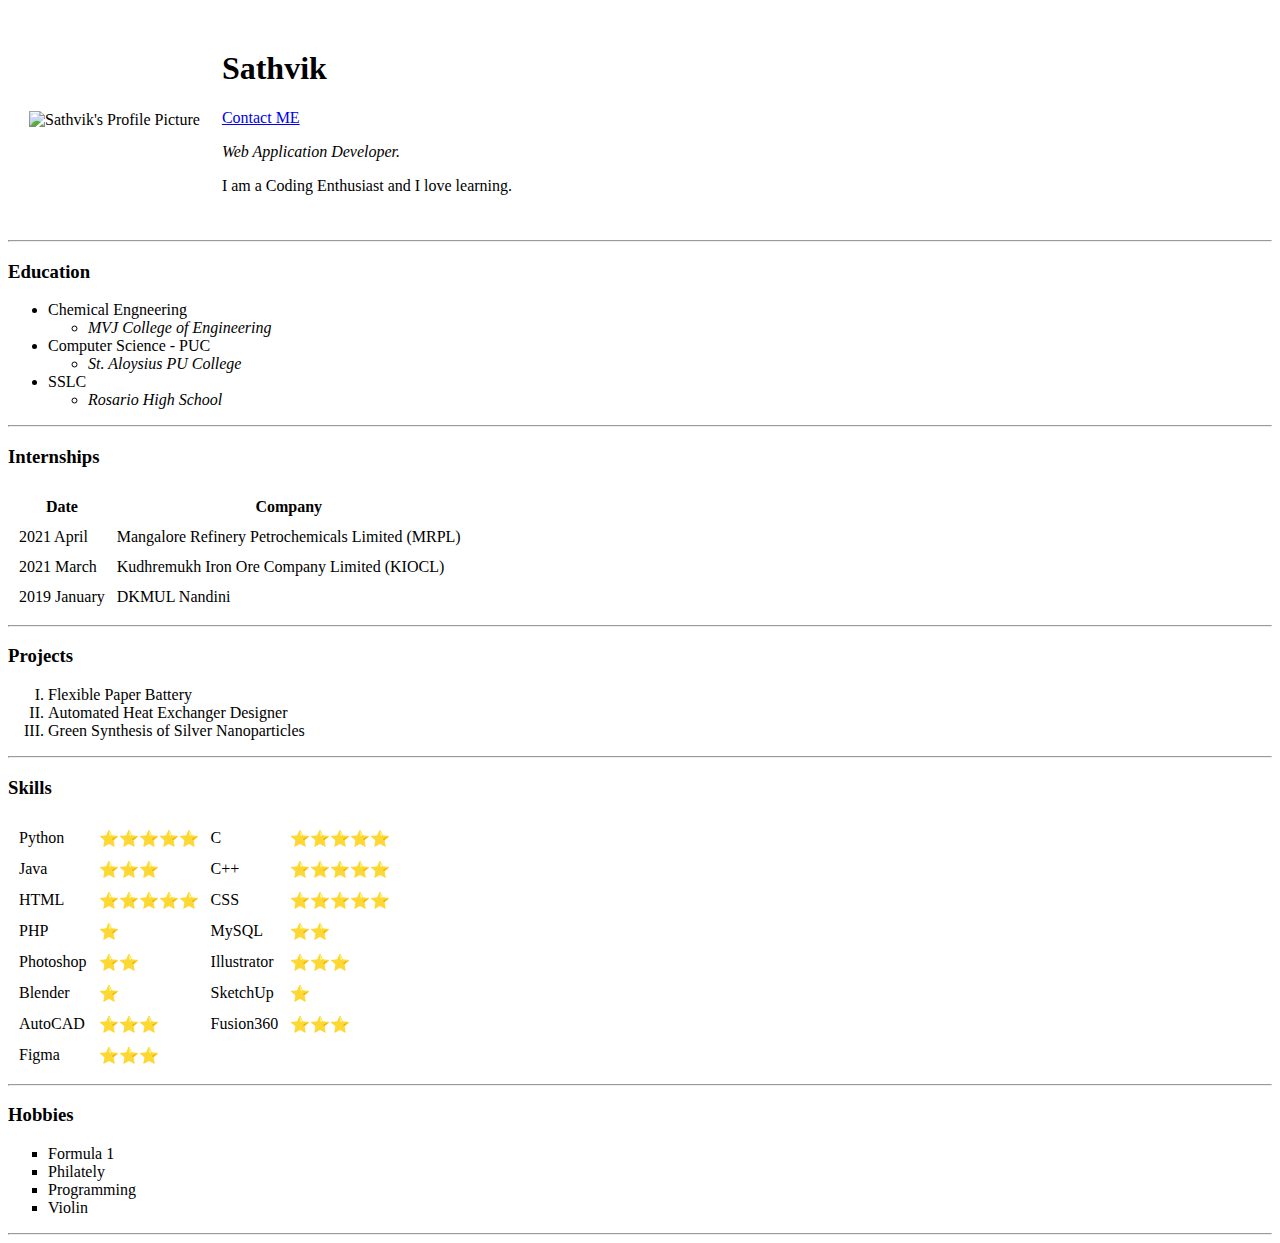
==== index.html @ 1217f5af "Added Initial Website Files" ====
<!DOCTYPE html>
<html lang="en">
<head>
    <meta charset="UTF-8">
    <meta http-equiv="X-UA-Compatible" content="IE=edge">
    <meta name="viewport" content="width=device-width, initial-scale=1.0">
    <title>Sathvik's Site</title>
</head>
<body>
    <table cellspacing="20">
        <tr>
            <td><img src="https://pbs.twimg.com/profile_images/1306209092424220672/58LVu_Kz_400x400.jpg" alt="Sathvik's Profile Picture" width="200"></td>
            <td>
                <h1>Sathvik</h1>
                
                <a href="contact.html">Contact ME</a>
            
                <p><em>Web Application Developer.</em></p>
                <p>I am a Coding Enthusiast and I love learning.</p>
            </td>
        </tr>
    </table>

    <hr>
    
    <h3>Education</h3>
    <ul>
        <li>Chemical Engneering</li>
        <ul>
            <li><em>MVJ College of Engineering</em></li>
        </ul>

        <li>Computer Science - PUC</li>
        <ul>
            <li><em>St. Aloysius PU College</em></li>
        </ul>

        <li>SSLC</li>
        <ul>
            <li><em>Rosario High School</em></li>
        </ul>
    </ul>
    
    <hr />

    <h3>Internships</h3>
    <table cellspacing="10">
        <thead>
            <tr>
                <th>Date</th>
                <th>Company</th>
            </tr>
        </thead>
        <tbody>
            <tr>
                <td>2021 April</td>
                <td>Mangalore Refinery Petrochemicals Limited (MRPL)</td>
            </tr>

            <tr>
                <td>2021 March</td>
                <td>Kudhremukh Iron Ore Company Limited (KIOCL)</td>
            </tr>

            <tr>
                <td>2019 January</td>
                <td>DKMUL Nandini</td>
            </tr>
        </tbody>
    </table>

    <hr />

    <h3>Projects</h3>
    <ol type="I">
        <li>Flexible Paper Battery</li>
        <li>Automated Heat Exchanger Designer</li>
        <li>Green Synthesis of Silver Nanoparticles</li>
    </ol>

    <hr />

    <h3>Skills</h3>
    <table cellspacing="10">
        <tr>
            <td>Python</td>
            <td>&#11088&#11088&#11088&#11088&#11088</td>
            <td>C</td>
            <td>&#11088&#11088&#11088&#11088&#11088</td>
        </tr>
        
        <tr>
            <td>Java</td>
            <td>&#11088&#11088&#11088</td>
            <td>C++</td>
            <td>&#11088&#11088&#11088&#11088&#11088</td>
        </tr>

        <tr>
            <td>HTML</td>
            <td>&#11088&#11088&#11088&#11088&#11088</td>
            <td>CSS</td>
            <td>&#11088&#11088&#11088&#11088&#11088</td>
        </tr>

        <tr>
            <td>PHP</td>
            <td>&#11088</td>
            <td>MySQL</td>
            <td>&#11088&#11088</td>
        </tr>

        <tr>
            <td>Photoshop</td>
            <td>&#11088&#11088</td>
            <td>Illustrator</td>
            <td>&#11088&#11088&#11088</td>
        </tr>

        <tr>
            <td>Blender</td>
            <td>&#11088</td>
            <td>SketchUp</td>
            <td>&#11088</td>
        </tr>

        <tr>
            <td>AutoCAD</td>
            <td>&#11088&#11088&#11088</td>
            <td>Fusion360</td>
            <td>&#11088&#11088&#11088</td>
        </tr>

        <tr>
            <td>Figma</td>
            <td>&#11088&#11088&#11088</td>
        </tr>
    </table>

    <hr />

    <h3>Hobbies</h3>
    <ul type="square">
        <li>Formula 1</li>
        <li>Philately</li>
        <li>Programming</li>
        <li>Violin</li>
    </ul>

    <hr />
</body>
</html>
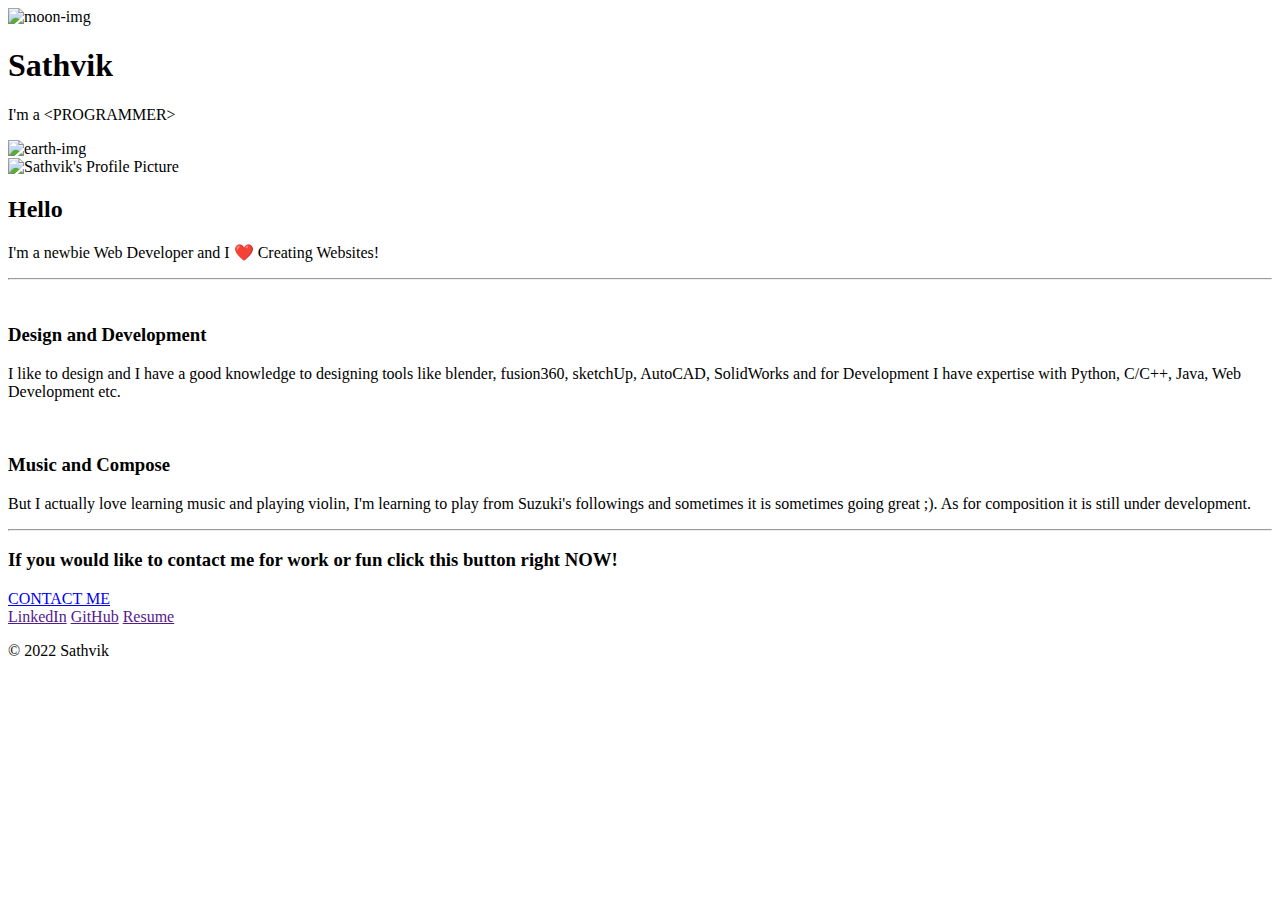
==== commit 41faf6a8: "CSS included home page" ====
--- a/index.html
+++ b/index.html
@@ -4,149 +4,62 @@
     <meta charset="UTF-8">
     <meta http-equiv="X-UA-Compatible" content="IE=edge">
     <meta name="viewport" content="width=device-width, initial-scale=1.0">
-    <title>Sathvik's Site</title>
+
+    <link rel="shortcut icon" href="images/favicon.ico" type="image/x-icon">
+
+    <link rel="preconnect" href="https://fonts.googleapis.com">
+    <link rel="preconnect" href="https://fonts.gstatic.com" crossorigin>
+    <link href="https://fonts.googleapis.com/css2?family=Great+Vibes&family=Roboto+Mono:wght@300&family=Rubik&display=swap" rel="stylesheet">
+
+    <link rel="stylesheet" href="styles.css">
+    <title>Sathvik</title>
 </head>
 <body>
-    <table cellspacing="20">
-        <tr>
-            <td><img src="https://pbs.twimg.com/profile_images/1306209092424220672/58LVu_Kz_400x400.jpg" alt="Sathvik's Profile Picture" width="200"></td>
-            <td>
-                <h1>Sathvik</h1>
-                
-                <a href="contact.html">Contact ME</a>
-            
-                <p><em>Web Application Developer.</em></p>
-                <p>I am a Coding Enthusiast and I love learning.</p>
-            </td>
-        </tr>
-    </table>
+    <div class="name-div">
+        <img class="moon-img" src="https://cdn-icons-png.flaticon.com/512/2949/2949009.png" alt="moon-img">
+
+        <h1>Sathvik</h1>
+        <p> I'm a <<span class="pro">PRO</span>GRAMMER></p>
+        
+        <img class="earth-img" src="https://cdn-icons.flaticon.com/png/512/3594/premium/3594282.png?token=exp=1651776516~hmac=5a1401aa293ba6bc25a5c150631a641e" alt="earth-img">
+    </div>
+
+    <div class="profile-div">
+        <img class="profile-img" src="https://pbs.twimg.com/profile_images/1306209092424220672/58LVu_Kz_400x400.jpg" alt="Sathvik's Profile Picture">
+        <h2>Hello</h2>
+        <p>I'm a newbie Web Developer and I ❤️ Creating Websites!</p>
+    </div>
 
     <hr>
-    
-    <h3>Education</h3>
-    <ul>
-        <li>Chemical Engneering</li>
-        <ul>
-            <li><em>MVJ College of Engineering</em></li>
-        </ul>
 
-        <li>Computer Science - PUC</li>
-        <ul>
-            <li><em>St. Aloysius PU College</em></li>
-        </ul>
+    <div class="skills">
+        <div class="skills-row">
+            <img class="code-img" src="https://cdn-icons-png.flaticon.com/512/1005/1005141.png" alt="">
+            <h3 class="code-title">Design and Development</h3>
+            <p>I like to design and I have a good knowledge to designing tools like blender, fusion360, sketchUp, AutoCAD, SolidWorks and for Development I have expertise with Python, C/C++, Java, Web Development etc.</p>
+        </div>
 
-        <li>SSLC</li>
-        <ul>
-            <li><em>Rosario High School</em></li>
-        </ul>
-    </ul>
-    
-    <hr />
+        <div class="skills-row">
+            <img class="music-img" src="https://cdn-icons.flaticon.com/png/512/3293/premium/3293810.png?token=exp=1651776592~hmac=7f4b39ce2d4980e25977f36ea12a62fd" alt="">
+            <h3 class="music-title">Music and Compose</h3>
+            <p>But I actually love learning music and playing violin, I'm learning to play from Suzuki's followings and sometimes it is sometimes going great ;). As for composition it is still under development.</p>
+        </div>
+    </div>
 
-    <h3>Internships</h3>
-    <table cellspacing="10">
-        <thead>
-            <tr>
-                <th>Date</th>
-                <th>Company</th>
-            </tr>
-        </thead>
-        <tbody>
-            <tr>
-                <td>2021 April</td>
-                <td>Mangalore Refinery Petrochemicals Limited (MRPL)</td>
-            </tr>
+    <hr>
 
-            <tr>
-                <td>2021 March</td>
-                <td>Kudhremukh Iron Ore Company Limited (KIOCL)</td>
-            </tr>
+    <div class="contct">
+        <div class="contact-me">
+            <h3>If you would like to contact me for work or fun click this button right NOW!</h3>
+            <a class="btn" href="mailto:sathvikjain500@gmail.com">CONTACT ME</a>
+        </div>
 
-            <tr>
-                <td>2019 January</td>
-                <td>DKMUL Nandini</td>
-            </tr>
-        </tbody>
-    </table>
-
-    <hr />
-
-    <h3>Projects</h3>
-    <ol type="I">
-        <li>Flexible Paper Battery</li>
-        <li>Automated Heat Exchanger Designer</li>
-        <li>Green Synthesis of Silver Nanoparticles</li>
-    </ol>
-
-    <hr />
-
-    <h3>Skills</h3>
-    <table cellspacing="10">
-        <tr>
-            <td>Python</td>
-            <td>&#11088&#11088&#11088&#11088&#11088</td>
-            <td>C</td>
-            <td>&#11088&#11088&#11088&#11088&#11088</td>
-        </tr>
-        
-        <tr>
-            <td>Java</td>
-            <td>&#11088&#11088&#11088</td>
-            <td>C++</td>
-            <td>&#11088&#11088&#11088&#11088&#11088</td>
-        </tr>
-
-        <tr>
-            <td>HTML</td>
-            <td>&#11088&#11088&#11088&#11088&#11088</td>
-            <td>CSS</td>
-            <td>&#11088&#11088&#11088&#11088&#11088</td>
-        </tr>
-
-        <tr>
-            <td>PHP</td>
-            <td>&#11088</td>
-            <td>MySQL</td>
-            <td>&#11088&#11088</td>
-        </tr>
-
-        <tr>
-            <td>Photoshop</td>
-            <td>&#11088&#11088</td>
-            <td>Illustrator</td>
-            <td>&#11088&#11088&#11088</td>
-        </tr>
-
-        <tr>
-            <td>Blender</td>
-            <td>&#11088</td>
-            <td>SketchUp</td>
-            <td>&#11088</td>
-        </tr>
-
-        <tr>
-            <td>AutoCAD</td>
-            <td>&#11088&#11088&#11088</td>
-            <td>Fusion360</td>
-            <td>&#11088&#11088&#11088</td>
-        </tr>
-
-        <tr>
-            <td>Figma</td>
-            <td>&#11088&#11088&#11088</td>
-        </tr>
-    </table>
-
-    <hr />
-
-    <h3>Hobbies</h3>
-    <ul type="square">
-        <li>Formula 1</li>
-        <li>Philately</li>
-        <li>Programming</li>
-        <li>Violin</li>
-    </ul>
-
-    <hr />
+        <div class="contact-links">
+            <a href="">LinkedIn</a>
+            <a href="">GitHub</a>
+            <a href="">Resume</a>
+            <p class="copyright">© 2022 Sathvik</p>
+        </div>
+    </div>
 </body>
-</html>+</html>
